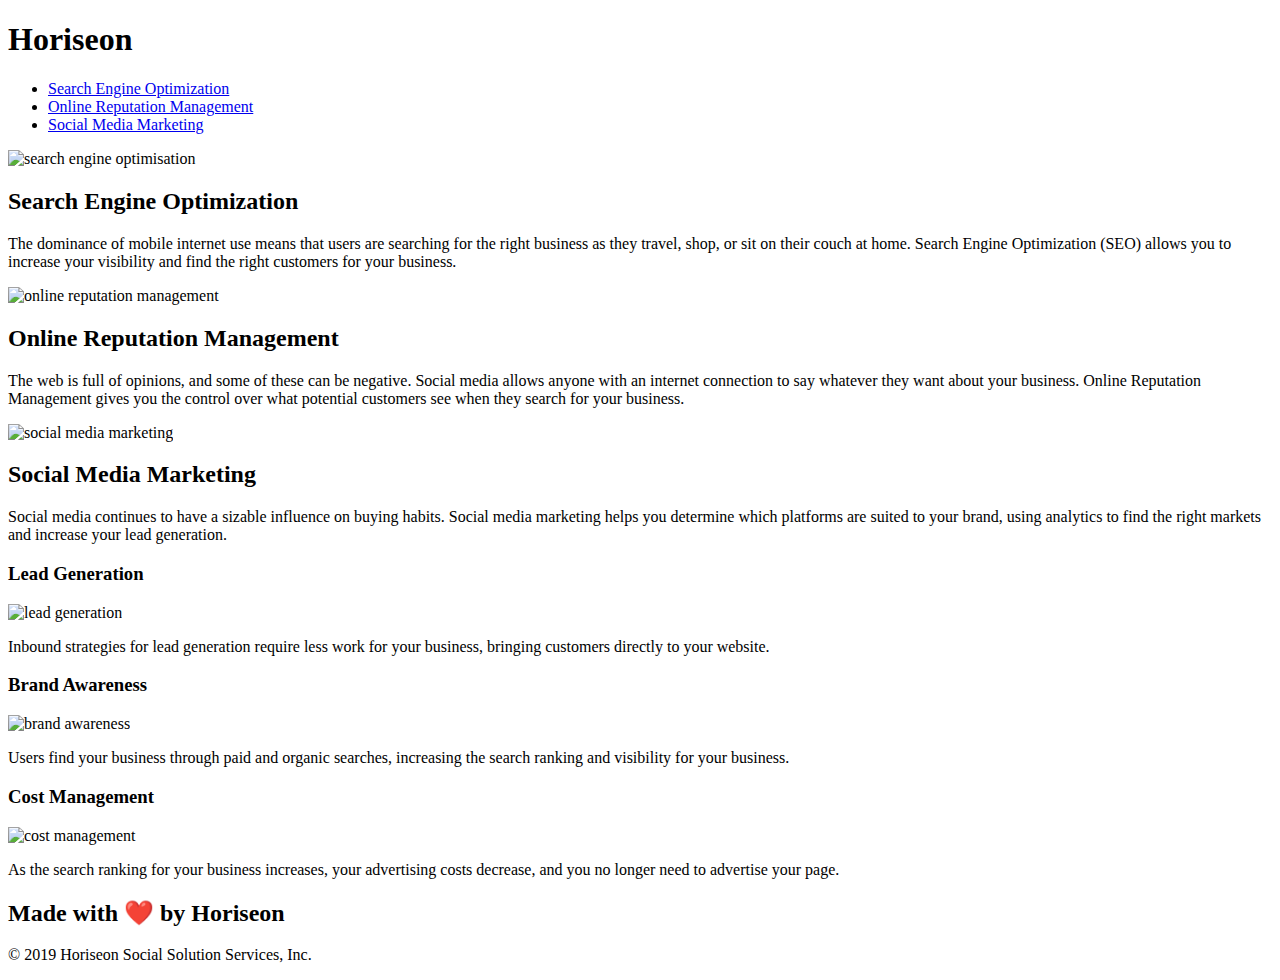
==== Develop/index.html @ 710dc365 "semantic and accessibility changes to html" ====
<!DOCTYPE html>
<html lang="en-us">

<head>
    <meta charset="UTF-8" />
    <link rel="stylesheet" href="./assets/css/style.css">
    <title>Horiseon</title>
</head>

<body>
    <header>
        <div class="header">
            <h1>Hori<span class="seo">seo</span>n</h1>
            <nav>
                <div>
                    <ul>
                        <li>
                            <a href="#search-engine-optimization">Search Engine Optimization</a>
                        </li>
                        <li>
                            <a href="#online-reputation-management">Online Reputation Management</a>
                        </li>
                        <li>
                            <a href="#social-media-marketing">Social Media Marketing</a>
                        </li>
                    </ul>
                </div>
            </nav>
            
        </div>
    </header>

   <main>
    <div class="hero"></div>
    <div class="content">
        <section>
            <div id="search-engine-optimization" class="search-engine-optimization">
                <img src="./assets/images/search-engine-optimization.jpg" alt="search engine optimisation" class="float-left" />
                <h2>Search Engine Optimization</h2>
                <p>
                    The dominance of mobile internet use means that users are searching for the right business as they travel, shop, or sit on their couch at home. Search Engine Optimization (SEO) allows you to increase your visibility and find the right customers for your business.
                </p>
            </div>
        </section>
        <section>
            <div id="online-reputation-management" class="online-reputation-management">
                <img src="./assets/images/online-reputation-management.jpg" alt="online reputation management" class="float-left" />
                <h2>Online Reputation Management</h2>
                <p>
                    The web is full of opinions, and some of these can be negative. Social media allows anyone with an internet connection to say whatever they want about your business. Online Reputation Management gives you the control over what potential customers see when they search for your business.
                </p>
            </div> 
        </section>
        <section>
            <div id="social-media-marketing" class="social-media-marketing">
                <img src="./assets/images/social-media-marketing.jpg" alt="social media marketing" class="float-left" />
                <h2>Social Media Marketing</h2>
                <p>
                    Social media continues to have a sizable influence on buying habits. Social media marketing helps you determine which platforms are suited to your brand, using analytics to find the right markets and increase your lead generation.
                </p>
            </div>
        </section>
    </div>
    <aside>
        <div class="benefits">
            <div class="benefit-lead">
                <h3>Lead Generation</h3>
                <img src="./assets/images/lead-generation.png" alt="lead generation" />
                <p>
                    Inbound strategies for lead generation require less work for your business, bringing customers directly to your website.
                </p>
            </div>
            <div class="benefit-brand">
                <h3>Brand Awareness</h3>
                <img src="./assets/images/brand-awareness.png" alt=" brand awareness" />
                <p>
                    Users find your business through paid and organic searches, increasing the search ranking and visibility for your business.
                </p>
            </div>
            <div class="benefit-cost">
                <h3>Cost Management</h3>
                <img src="./assets/images/cost-management.png" alt="cost management"></img>
                <p>
                    As the search ranking for your business increases, your advertising costs decrease, and you no longer need to advertise your page.
                </p>
            </div>
        </aside>
  <footer>
</div>
</main>
 <div class="footer">
     <h2>Made with ❤️ by Horiseon</h2>
     <p>
         &copy; 2019 Horiseon Social Solution Services, Inc.
     </p>
 </div>
  </footer>
</body>

</html>
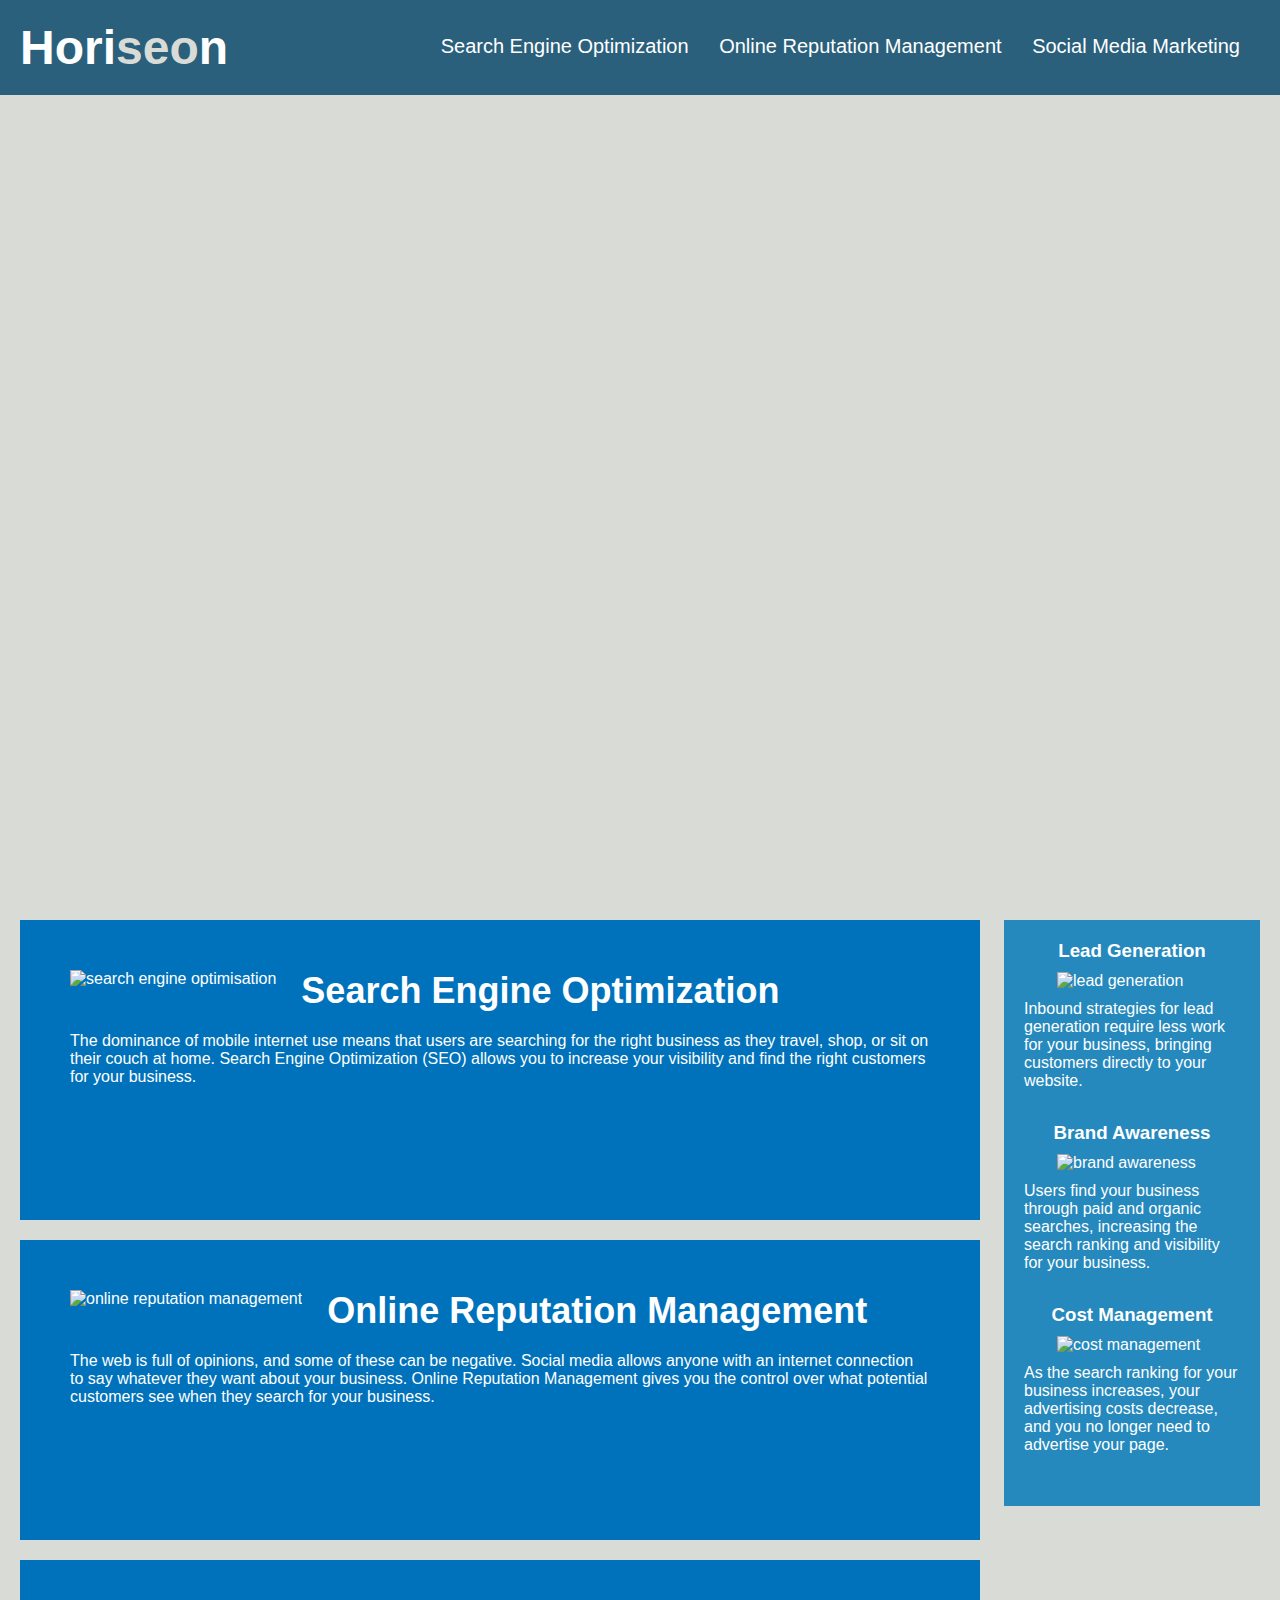
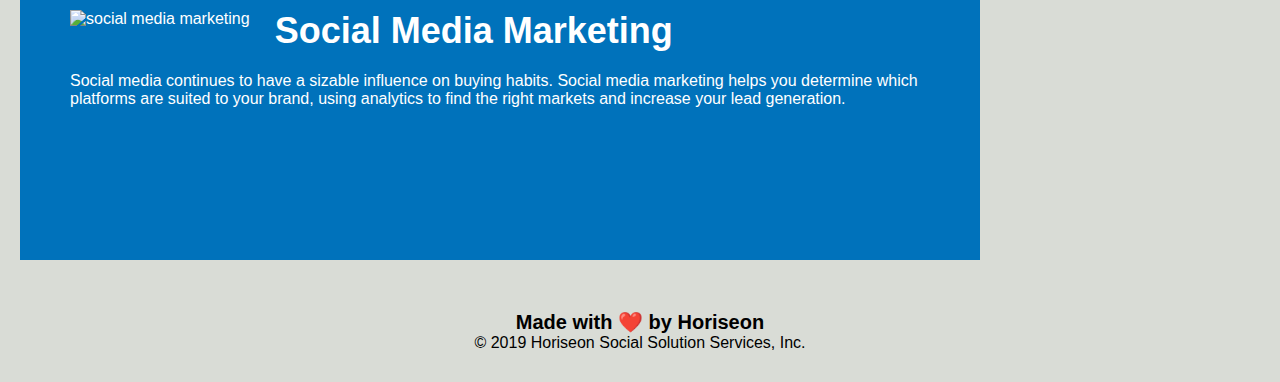
==== commit 19ad1c9e: "de bugged css and html" ====
--- a/Develop/index.html
+++ b/Develop/index.html
@@ -12,89 +12,100 @@
         <div class="header">
             <h1>Hori<span class="seo">seo</span>n</h1>
             <nav>
-                <div>
-                    <ul>
-                        <li>
-                            <a href="#search-engine-optimization">Search Engine Optimization</a>
-                        </li>
-                        <li>
-                            <a href="#online-reputation-management">Online Reputation Management</a>
-                        </li>
-                        <li>
-                            <a href="#social-media-marketing">Social Media Marketing</a>
-                        </li>
-                    </ul>
-                </div>
+                <ul>
+                    <li>
+                        <a href="#search-engine-optimization">Search Engine Optimization</a>
+                    </li>
+                    <li>
+                        <a href="#online-reputation-management">Online Reputation Management</a>
+                    </li>
+                    <li>
+                        <a href="#social-media-marketing">Social Media Marketing</a>
+                    </li>
+                </ul>
             </nav>
-            
+
         </div>
     </header>
 
-   <main>
-    <div class="hero"></div>
-    <div class="content">
-        <section>
-            <div id="search-engine-optimization" class="search-engine-optimization">
-                <img src="./assets/images/search-engine-optimization.jpg" alt="search engine optimisation" class="float-left" />
-                <h2>Search Engine Optimization</h2>
-                <p>
-                    The dominance of mobile internet use means that users are searching for the right business as they travel, shop, or sit on their couch at home. Search Engine Optimization (SEO) allows you to increase your visibility and find the right customers for your business.
-                </p>
-            </div>
-        </section>
-        <section>
-            <div id="online-reputation-management" class="online-reputation-management">
-                <img src="./assets/images/online-reputation-management.jpg" alt="online reputation management" class="float-left" />
-                <h2>Online Reputation Management</h2>
-                <p>
-                    The web is full of opinions, and some of these can be negative. Social media allows anyone with an internet connection to say whatever they want about your business. Online Reputation Management gives you the control over what potential customers see when they search for your business.
-                </p>
-            </div> 
-        </section>
-        <section>
-            <div id="social-media-marketing" class="social-media-marketing">
-                <img src="./assets/images/social-media-marketing.jpg" alt="social media marketing" class="float-left" />
-                <h2>Social Media Marketing</h2>
-                <p>
-                    Social media continues to have a sizable influence on buying habits. Social media marketing helps you determine which platforms are suited to your brand, using analytics to find the right markets and increase your lead generation.
-                </p>
-            </div>
-        </section>
+    <main>
+        <div class="hero"></div>
+        <div class="content">
+            <section>
+                <div id="search-engine-optimization" class="search-engine-optimization">
+                    <img src="./assets/images/search-engine-optimization.jpg" alt="search engine optimisation"
+                        class="float-left" />
+                    <h2>Search Engine Optimization</h2>
+                    <p>
+                        The dominance of mobile internet use means that users are searching for the right business as
+                        they travel, shop, or sit on their couch at home. Search Engine Optimization (SEO) allows you to
+                        increase your visibility and find the right customers for your business.
+                    </p>
+                </div>
+            </section>
+            <section>
+                <div id="online-reputation-management" class="search-engine-optimization">
+                    <img src="./assets/images/online-reputation-management.jpg" alt="online reputation management"
+                        class="float-left" />
+                    <h2>Online Reputation Management</h2>
+                    <p>
+                        The web is full of opinions, and some of these can be negative. Social media allows anyone with
+                        an internet connection to say whatever they want about your business. Online Reputation
+                        Management gives you the control over what potential customers see when they search for your
+                        business.
+                    </p>
+                </div>
+            </section>
+            <section>
+                <div id="social-media-marketing" class="search-engine-optimization">
+                    <img src="./assets/images/social-media-marketing.jpg" alt="social media marketing"
+                        class="float-left" />
+                    <h2>Social Media Marketing</h2>
+                    <p>
+                        Social media continues to have a sizable influence on buying habits. Social media marketing
+                        helps you determine which platforms are suited to your brand, using analytics to find the right
+                        markets and increase your lead generation.
+                    </p>
+                </div>
+            </section>
+        </div>
+        <aside class="benefits">
+             
+                <div class="benefit-lead">
+                    <h3>Lead Generation</h3>
+                    <img src="./assets/images/lead-generation.png" alt="lead generation" />
+                    <p>
+                        Inbound strategies for lead generation require less work for your business, bringing customers
+                        directly to your website.
+                    </p>
+                </div>
+                <div class="benefit-lead">
+                    <h3>Brand Awareness</h3>
+                    <img src="./assets/images/brand-awareness.png" alt=" brand awareness" />
+                    <p>
+                        Users find your business through paid and organic searches, increasing the search ranking and
+                        visibility for your business.
+                    </p>
+                </div>
+                <div class="benefit-lead">
+                    <h3>Cost Management</h3>
+                    <img src="./assets/images/cost-management.png" alt="cost management"></img>
+                    <p>
+                        As the search ranking for your business increases, your advertising costs decrease, and you no
+                        longer need to advertise your page.
+                    </p>
+                </div>
+        </aside>
+        <footer>
+            
+    </main>
+    <div class="footer">
+        <h2>Made with ❤️ by Horiseon</h2>
+        <p>
+            &copy; 2019 Horiseon Social Solution Services, Inc.
+        </p>
     </div>
-    <aside>
-        <div class="benefits">
-            <div class="benefit-lead">
-                <h3>Lead Generation</h3>
-                <img src="./assets/images/lead-generation.png" alt="lead generation" />
-                <p>
-                    Inbound strategies for lead generation require less work for your business, bringing customers directly to your website.
-                </p>
-            </div>
-            <div class="benefit-brand">
-                <h3>Brand Awareness</h3>
-                <img src="./assets/images/brand-awareness.png" alt=" brand awareness" />
-                <p>
-                    Users find your business through paid and organic searches, increasing the search ranking and visibility for your business.
-                </p>
-            </div>
-            <div class="benefit-cost">
-                <h3>Cost Management</h3>
-                <img src="./assets/images/cost-management.png" alt="cost management"></img>
-                <p>
-                    As the search ranking for your business increases, your advertising costs decrease, and you no longer need to advertise your page.
-                </p>
-            </div>
-        </aside>
-  <footer>
-</div>
-</main>
- <div class="footer">
-     <h2>Made with ❤️ by Horiseon</h2>
-     <p>
-         &copy; 2019 Horiseon Social Solution Services, Inc.
-     </p>
- </div>
-  </footer>
+    </footer>
 </body>
 
-</html>
+</html>--- a/Develop/assets/css/style.css
+++ b/Develop/assets/css/style.css
@@ -0,0 +1,201 @@
+* {
+    box-sizing: border-box;
+    padding: 0;
+    margin: 0;
+}
+
+body {
+    background-color: #d9dcd6;
+}
+
+.header {
+    padding: 20px;
+    font-family: 'Trebuchet MS', 'Lucida Sans Unicode', 'Lucida Grande', 'Lucida Sans', Arial, sans-serif;
+    background-color: #2a607c;
+    color: #ffffff;
+}
+
+.header h1 {
+    display: inline-block;
+    font-size: 48px;
+}
+
+.header h1 .seo {
+    color: #d9dcd6;
+}
+
+nav {
+    padding-top: 15px;
+    margin-right: 20px;
+    float: right;
+    font-family: 'Gill Sans', 'Gill Sans MT', Calibri, 'Trebuchet MS', sans-serif;
+    font-size: 20px;
+}
+
+ul {
+    list-style-type: none;
+}
+
+nav ul li {
+    display: inline-block;
+    margin-left: 25px;
+}
+
+a {
+    color: #ffffff;
+    text-decoration: none;
+}
+
+p {
+    font-size: 16px;
+}
+
+.hero {
+    height: 800px;
+    width: 100%;
+    margin-bottom: 25px;
+    background-image: url("../images/digital-marketing-meeting.jpg");
+    background-size: cover;
+    background-position: center;
+}
+
+.float-left {
+    float: left;
+    margin-right: 25px;
+}
+
+.float-right {
+    float: right;
+    margin-left: 25px;
+}
+
+.content {
+    width: 75%;
+    display: inline-block;
+    margin-left: 20px;
+}
+
+.benefits {
+    margin-right: 20px;
+    padding: 20px;
+    clear: both;
+    float: right;
+    width: 20%;
+    height: 100%;
+    font-family: 'Gill Sans', 'Gill Sans MT', Calibri, 'Trebuchet MS', sans-serif;
+    background-color: #2589bd;
+}
+
+.benefit-lead {
+    margin-bottom: 32px;
+    color: #ffffff;
+}
+
+/*
+.benefit-brand {
+    margin-bottom: 32px;
+    color: #ffffff;
+}
+
+.benefit-cost {
+    margin-bottom: 32px;
+    color: #ffffff;
+}
+*/
+.benefit-lead h3 {
+    margin-bottom: 10px;
+    text-align: center;
+}
+/*
+.benefit-brand h3 {
+    margin-bottom: 10px;
+    text-align: center;
+}
+
+.benefit-cost h3 {
+    margin-bottom: 10px;
+    text-align: center;
+}
+*/
+.benefit-lead img {
+    display: block;
+    margin: 10px auto;
+    max-width: 150px;
+}
+/*
+.benefit-brand img {
+    display: block;
+    margin: 10px auto;
+    max-width: 150px;
+}
+
+.benefit-cost img {
+    display: block;
+    margin: 10px auto;
+    max-width: 150px;
+}
+*/
+.search-engine-optimization {
+    margin-bottom: 20px;
+    padding: 50px;
+    height: 300px;
+    font-family: 'Gill Sans', 'Gill Sans MT', Calibri, 'Trebuchet MS', sans-serif;
+    background-color: #0072bb;
+    color: #ffffff;
+}
+/*
+.online-reputation-management {
+    margin-bottom: 20px;
+    padding: 50px;
+    height: 300px;
+    font-family: 'Gill Sans', 'Gill Sans MT', Calibri, 'Trebuchet MS', sans-serif;
+    background-color: #0072bb;
+    color: #ffffff;
+}
+
+.social-media-marketing {
+    margin-bottom: 20px;
+    padding: 50px;
+    height: 300px;
+    font-family: 'Gill Sans', 'Gill Sans MT', Calibri, 'Trebuchet MS', sans-serif;
+    background-color: #0072bb;
+    color: #ffffff;
+}
+*/
+.search-engine-optimization img {
+    max-height: 200px;
+}
+/*
+.online-reputation-management img {
+    max-height: 200px;
+}
+
+.social-media-marketing img {
+    max-height: 200px;
+}
+*/
+.search-engine-optimization h2 {
+    margin-bottom: 20px;
+    font-size: 36px;
+}
+/*
+.online-reputation-management h2 {
+    margin-bottom: 20px;
+    font-size: 36px;
+}
+
+.social-media-marketing h2 {
+    margin-bottom: 20px;
+    font-size: 36px;
+}
+*/
+.footer {
+    padding: 30px;
+    clear: both;
+    font-family: 'Trebuchet MS', 'Lucida Sans Unicode', 'Lucida Grande', 'Lucida Sans', Arial, sans-serif;
+    text-align: center;
+}
+
+.footer h2 {
+    font-size: 20px;
+}
